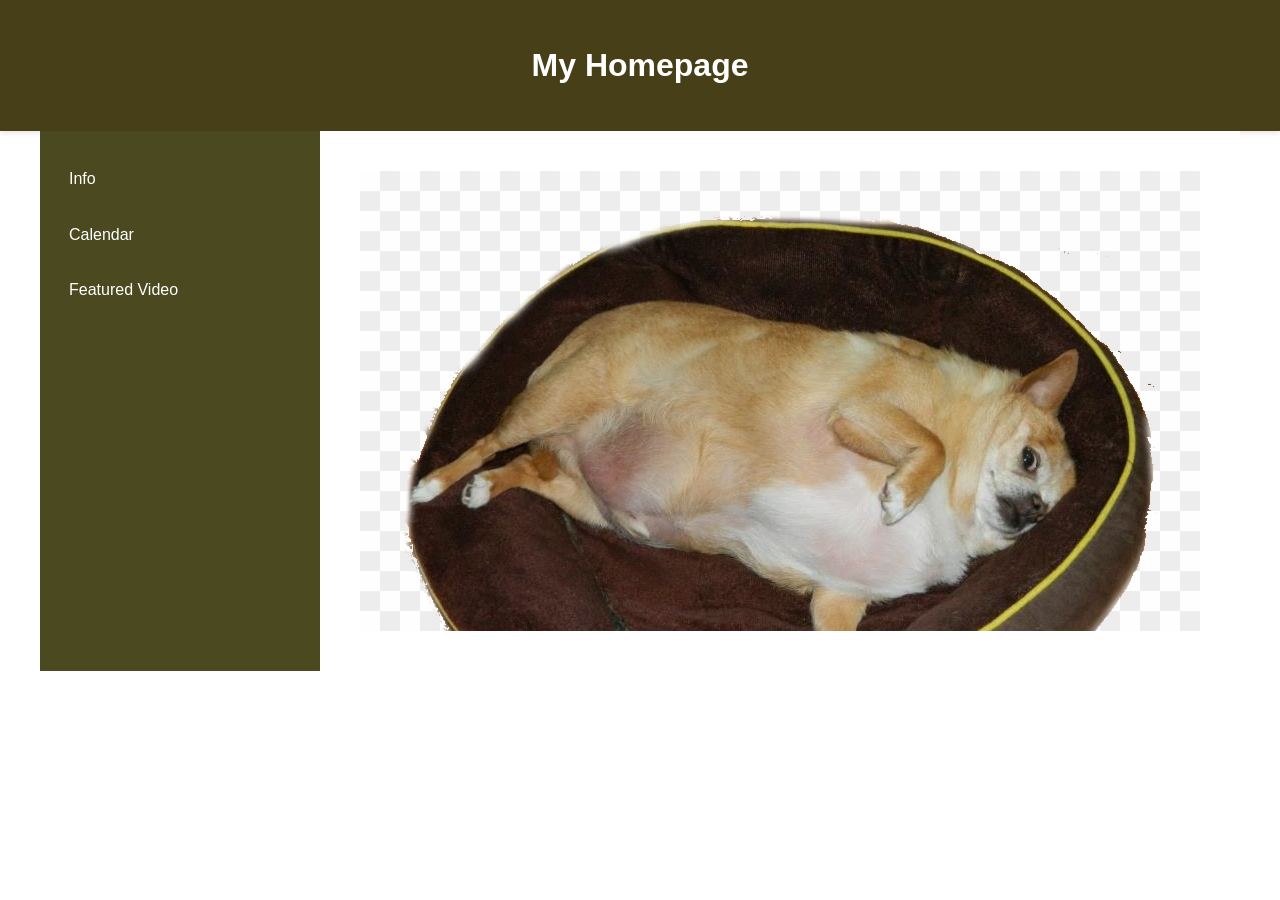
==== index.html @ ada72c47 "Update index.html" ====
<!DOCTYPE html>
<html lang="en">
  <head>
    <meta charset="UTF-8" />
    <meta name="viewport" content="width=device-width, initial-scale=1.0" />
    <title>My Personal Homepage</title>
    <link rel="stylesheet" href="style.css" />
  </head>
  <body>
    <header>
      <h1>My Homepage</h1>
    </header>

    <div class="container">
      <nav class="sidebar">
        <ul>
          <li><a href="hobby.html" target="content-frame">Info</a></li>
          <li>
            <a href="amina.html" target="content-frame">Calendar</a>
          </li>
          <li>
            <a href="video.html" target="content-frame">Featured Video</a>
          </li>
        </ul>
      </nav>
      <main class="content" id="main-content">
        <iframe src="196-1962907_animals-without-neck-meme-png-download-fat-chihuahua.png" name="content-frame"></img>
      </main>
    </div>

    <section class="form-section">
      <h3>Contact Me</h3>
      <form id="contact-form">
        <div class="form-row">
           <label><strong>Name:</strong></label>
          <input type="text" placeholder="Enter your name (￣▽￣)ノ" required />
           <label><strong>Age:</strong></label>
          <input type="number" placeholder="Age ( -_・)" required />
        </div>
        <div class="form-row">
          <select required>
             <label><strong>Gender:</strong></label>
         <input type = "radio" id="male" name="gender" value="male">
        <label for = "male">Male</label>
        <input type = "radio" id="female" name="gender" value="female">
        <label for = "male">Female</label>
          </select>
          <label><strong>a</strong></label>
        <input type = "checkbox" id="reading" name="hobbies" value="reading">
        <label for="reading">V●ᴥ●V</label>
        <input type="checkbox" id="traveling" name="hobbies" value="traveling">
        <label for="traveling">(っ˘ڡ˘ς) </label>
        <input type="checkbox" id="sports" name="hobbies" value="sports">
        <label for="sports">[̲̅$̲̅(̲̅ ͡° ͜ʖ ͡°̲̅)̲̅$̲̅]</label>
        </div>
        <textarea
          placeholder= "Write any of your comments ( ´ ∀ )ノ～ ♡"
          rows="5"
        ></textarea>
        <button type="submit">Submit Message</button>
      </form>
    </section>
  </body>
</html>
---- style.css ----
/*Basic Reset*/
* {
  box-sizing: border-box;
  margin: 0;
  padding: 0;
  font-family: 'Segoe UI', Arial, sans-serif;
}

body {
  background-color: white;
  color: #333;
  line-height: 1.6;
}

/* Header */
header {
  background: #463f17;
  color: #fff;
  padding: 2.5rem;
  text-align: center;
  box-shadow: 0 2px 5px rgba(0, 0, 0, 0.1);
}

/* Layout Container */
.container {
  display: flex;
  min-height: 500px;
  max-width: 1200px;
  margin: 0 auto;
  justify-content: center;
}

/* Sidebar Navigation */
.sidebar {
  width: 280px;
  background: #4a491f;
  color: white;
  text-decoration: none;
  padding: 20px 0;
}

.sidebar ul {
  list-style: none;
}

.sidebar li {
  padding: 15px 25px;
  cursor: pointer;
  color: white;
  transition: all 0.3s ease;
  border-left: 4px solid transparent;
}

.sidebar li:hover {
  background: #191e03;
  border-left: 4px solid #fff;
}

a {
  color: white;
  text-decoration: none;
}

/* Main Content Area */
.hobby-list {
  margin-top: 20px;
  list-style-type: none;
}

.hobby-list li {
  padding: 10px 0;
  font-size: 1.1rem;
}

/* Calendar Styling */
.calendar {
  width: 800px;
  margin: 30px auto;
  border-collapse: collapse;
  background: white;
  box-shadow: 0 0 10px rgba(0, 0, 0, 0.1);
}

.calendar th {
  background: #4a90e2;
  color: white;
  padding: 12px;
}

.calendar td {
  border: 1px solid #ddd;
  height: 100px;
  vertical-align: top;
  padding: 5px;
}

.date {
  font-weight: bold;
  margin-bottom: 5px;
}

.todo {
  font-size: 13px;
  color: #333;
  line-height: 1.5;
}

.sunday {
  color: red;
}

.saturday {
  color: blue;
}

.today {
  background: #fff9c4;
}
.todo-link {
  color: #4a90e2;
  cursor: pointer;
  text-decoration: none;
  transition: 0.3s;
}
.todo-link:hover {
  color: #1c5db6;
  text-decoration: underline;
}
/* Form Section */
.form-section {
  background: #fff;
  padding: 50px;
  max-width: 800px;
  margin: 40px auto;
  border-radius: 12px;
  box-shadow: 0 4px 15px rgba(0, 0, 0, 0.05);
}

.form-section h3 {
  margin-bottom: 20px;
  text-align: center;
}

.form-row {
  display: flex;
  gap: 15px;
  margin-bottom: 15px;
}

input,
select,
textarea {
  flex: 1;
  padding: 12px 15px;
  border: 1px solid #ced4da;
  border-radius: 6px;
  font-size: 1rem;
}

input:focus,
textarea:focus {
  outline: none;
  border-color: #1abc9c;
}

button {
  background: #2c3e50;
  color: white;
  padding: 15px;
  border: none;
  border-radius: 6px;
  cursor: pointer;
  width: 100%;
  font-size: 1.1rem;
  font-weight: bold;
  transition: background 0.3s;
}

button:hover {
  background: #1abc9c;
}

/* Video Responsive */
.video {
  position: absolute;
  top: 0;
  left: 0;
  width: 100%;
  height: 100%;
}
.content {
  flex: 1;
  padding: 40px;
  background: #ffffff;
  min-height: 60vh;
}

iframe {
  border: none;
  outline: none;
  width: 100%;
  height: 100%;
  display: block;
}
.profile-img {
  width: 150px;
  border-radius: 50%;
  border: 3px solid #333;
}

.log {
  margin-left: 25px;
}
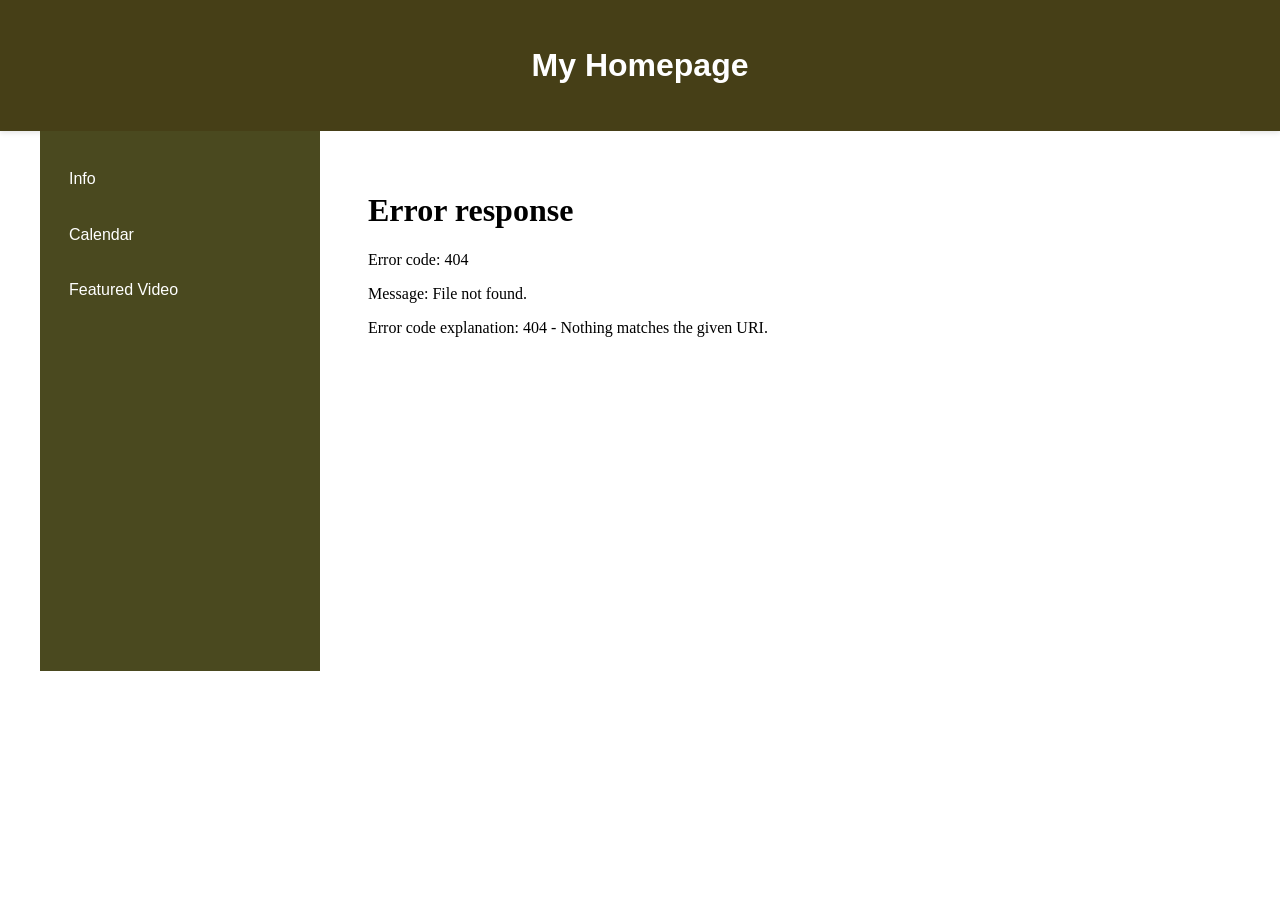
==== commit 40cee4a4: "Update index.html" ====
--- a/index.html
+++ b/index.html
@@ -24,7 +24,7 @@
         </ul>
       </nav>
       <main class="content" id="main-content">
-        <iframe src="196-1962907_animals-without-neck-meme-png-download-fat-chihuahua.png" name="content-frame"></img>
+        <iframe src="intro.html" name="content-frame"></img>
       </main>
     </div>
 
@@ -83,3 +83,4 @@
 
 
 
+
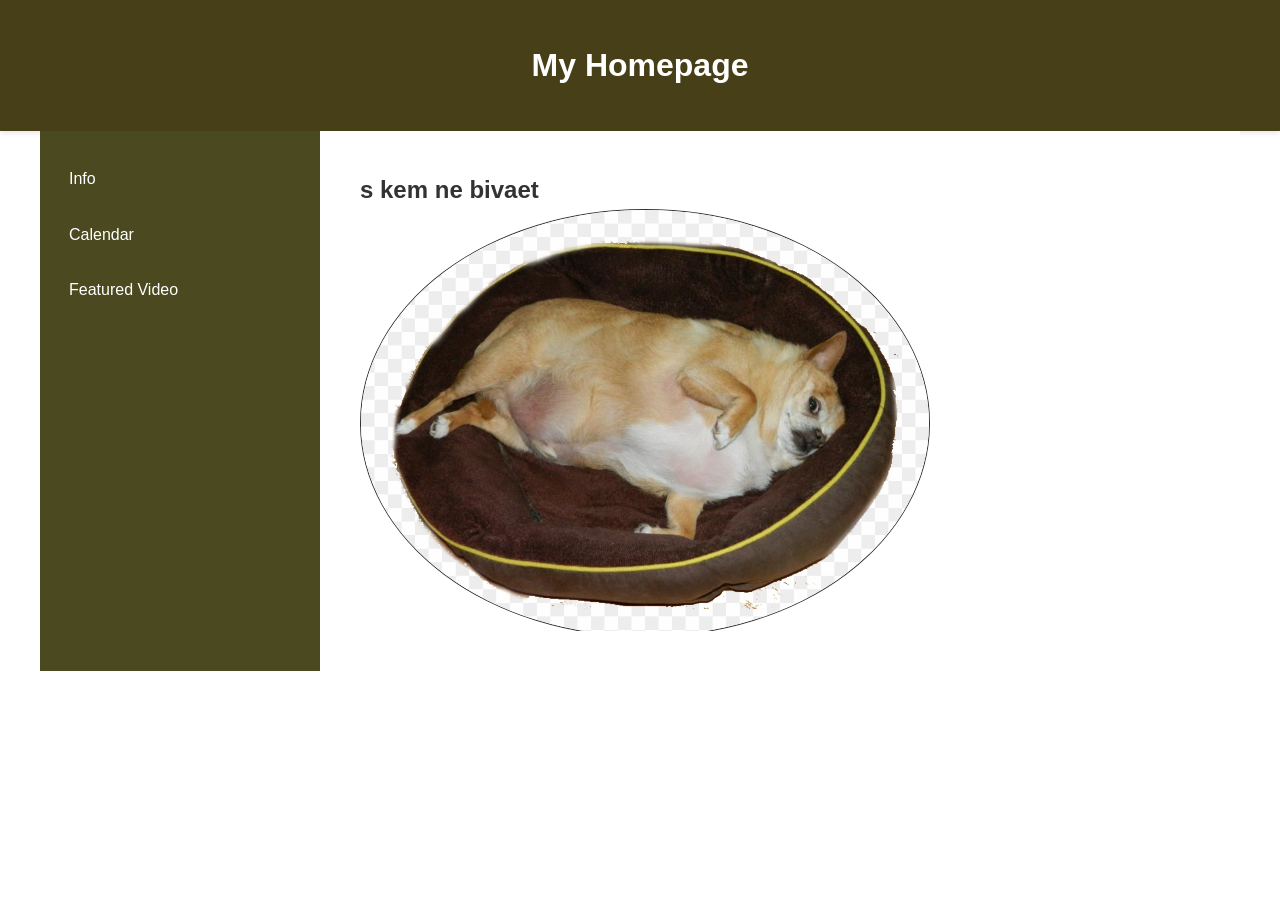
==== commit 1c9ded93: "Update index.html" ====
--- a/index.html
+++ b/index.html
@@ -14,7 +14,7 @@
     <div class="container">
       <nav class="sidebar">
         <ul>
-          <li><a href="hobby.html" target="content-frame">Info</a></li>
+          <li><a href="info.html" target="content-frame">Info</a></li>
           <li>
             <a href="amina.html" target="content-frame">Calendar</a>
           </li>
@@ -84,3 +84,4 @@
 
 
 
+
--- a/style.css
+++ b/style.css
@@ -203,11 +203,15 @@
   display: block;
 }
 .profile-img {
-  width: 150px;
-  border-radius: 50%;
-  border: 3px solid #333;
+  width: 570px;
+  border-radius: 100%;
+  border: 1px solid #333;
 }
 
 .log {
   margin-left: 25px;
-}+
+}
+
+
+
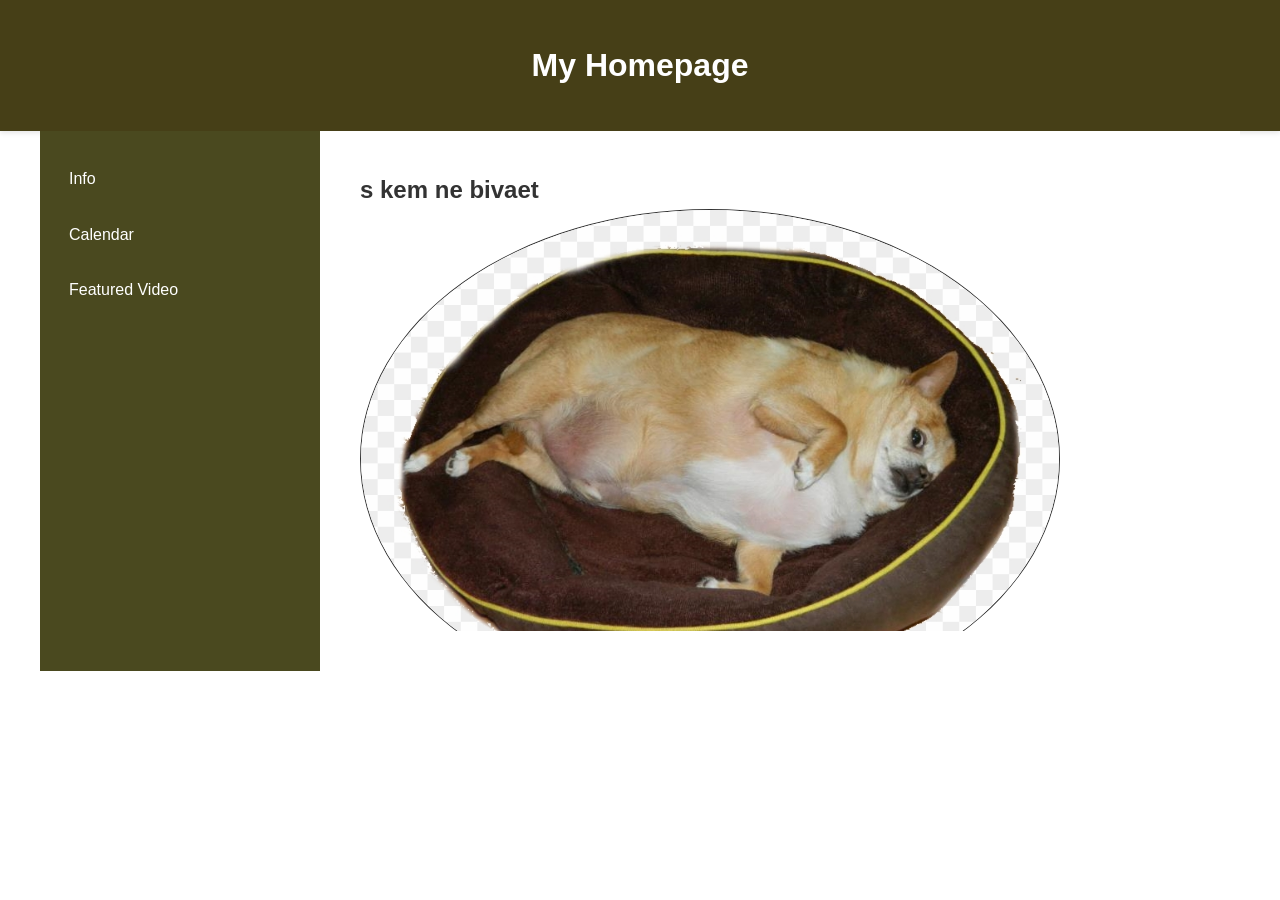
==== commit b5a96660: "Update index.html" ====
--- a/index.html
+++ b/index.html
@@ -3,7 +3,7 @@
   <head>
     <meta charset="UTF-8" />
     <meta name="viewport" content="width=device-width, initial-scale=1.0" />
-    <title>My Personal Homepage</title>
+    <title>CHIHUAHUAS</title>
     <link rel="stylesheet" href="style.css" />
   </head>
   <body>
@@ -28,38 +28,7 @@
       </main>
     </div>
 
-    <section class="form-section">
-      <h3>Contact Me</h3>
-      <form id="contact-form">
-        <div class="form-row">
-           <label><strong>Name:</strong></label>
-          <input type="text" placeholder="Enter your name (￣▽￣)ノ" required />
-           <label><strong>Age:</strong></label>
-          <input type="number" placeholder="Age ( -_・)" required />
-        </div>
-        <div class="form-row">
-          <select required>
-             <label><strong>Gender:</strong></label>
-         <input type = "radio" id="male" name="gender" value="male">
-        <label for = "male">Male</label>
-        <input type = "radio" id="female" name="gender" value="female">
-        <label for = "male">Female</label>
-          </select>
-          <label><strong>a</strong></label>
-        <input type = "checkbox" id="reading" name="hobbies" value="reading">
-        <label for="reading">V●ᴥ●V</label>
-        <input type="checkbox" id="traveling" name="hobbies" value="traveling">
-        <label for="traveling">(っ˘ڡ˘ς) </label>
-        <input type="checkbox" id="sports" name="hobbies" value="sports">
-        <label for="sports">[̲̅$̲̅(̲̅ ͡° ͜ʖ ͡°̲̅)̲̅$̲̅]</label>
-        </div>
-        <textarea
-          placeholder= "Write any of your comments ( ´ ∀ )ノ～ ♡"
-          rows="5"
-        ></textarea>
-        <button type="submit">Submit Message</button>
-      </form>
-    </section>
+    
   </body>
 </html>
 
@@ -85,3 +54,4 @@
 
 
 
+
--- a/style.css
+++ b/style.css
@@ -203,7 +203,8 @@
   display: block;
 }
 .profile-img {
-  width: 570px;
+  width: 700px;
+  height: 500px;
   border-radius: 100%;
   border: 1px solid #333;
 }
@@ -215,3 +216,6 @@
 
 
 
+
+
+
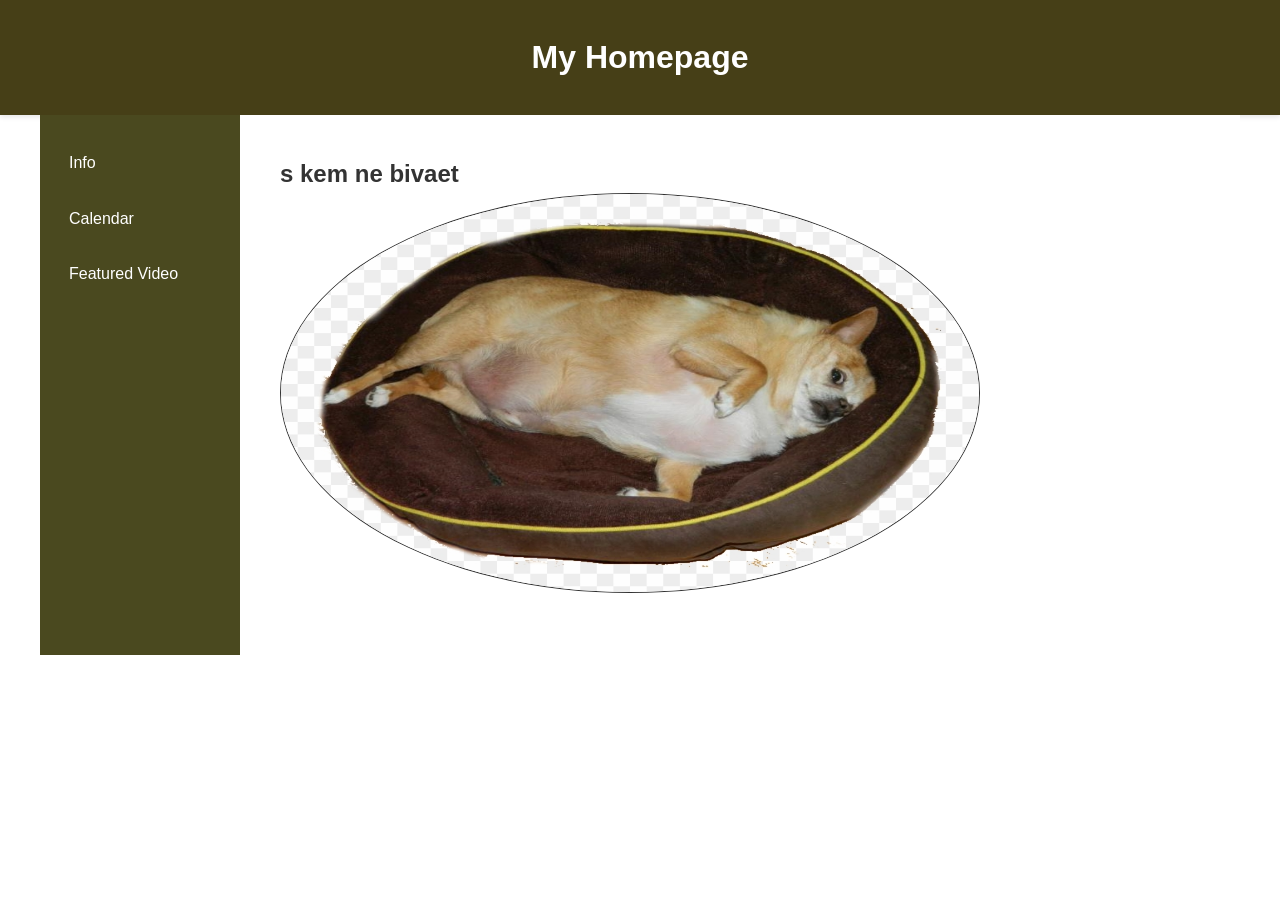
==== commit dd559afb: "Update index.html" ====
--- a/index.html
+++ b/index.html
@@ -28,7 +28,28 @@
       </main>
     </div>
 
-    
+     <section class="form-section">
+      <h3>Contact Me</h3>
+      <form id="contact-form">
+        <div class="form-row">
+          <input type="text" placeholder="Full Name" required />
+          <input type="number" placeholder="Age" required />
+        </div>
+        <div class="form-row">
+          <select required>
+            <option value="" disabled selected>Select Gender</option>
+            <option value="male">Male</option>
+            <option value="female">Female</option>
+          </select>
+          <input type="email" placeholder="Email Address" required />
+        </div>
+        <textarea
+          placeholder="Write your questions or comments here..."
+          rows="5"
+        ></textarea>
+        <button type="submit">Submit Message</button>
+      </form>
+    </section>
   </body>
 </html>
 
@@ -55,3 +76,4 @@
 
 
 
+
--- a/style.css
+++ b/style.css
@@ -16,7 +16,7 @@
 header {
   background: #463f17;
   color: #fff;
-  padding: 2.5rem;
+  padding: 2rem;
   text-align: center;
   box-shadow: 0 2px 5px rgba(0, 0, 0, 0.1);
 }
@@ -32,7 +32,7 @@
 
 /* Sidebar Navigation */
 .sidebar {
-  width: 280px;
+  width: 200px;
   background: #4a491f;
   color: white;
   text-decoration: none;
@@ -204,7 +204,7 @@
 }
 .profile-img {
   width: 700px;
-  height: 500px;
+  height: 400px;
   border-radius: 100%;
   border: 1px solid #333;
 }
@@ -219,3 +219,6 @@
 
 
 
+
+
+
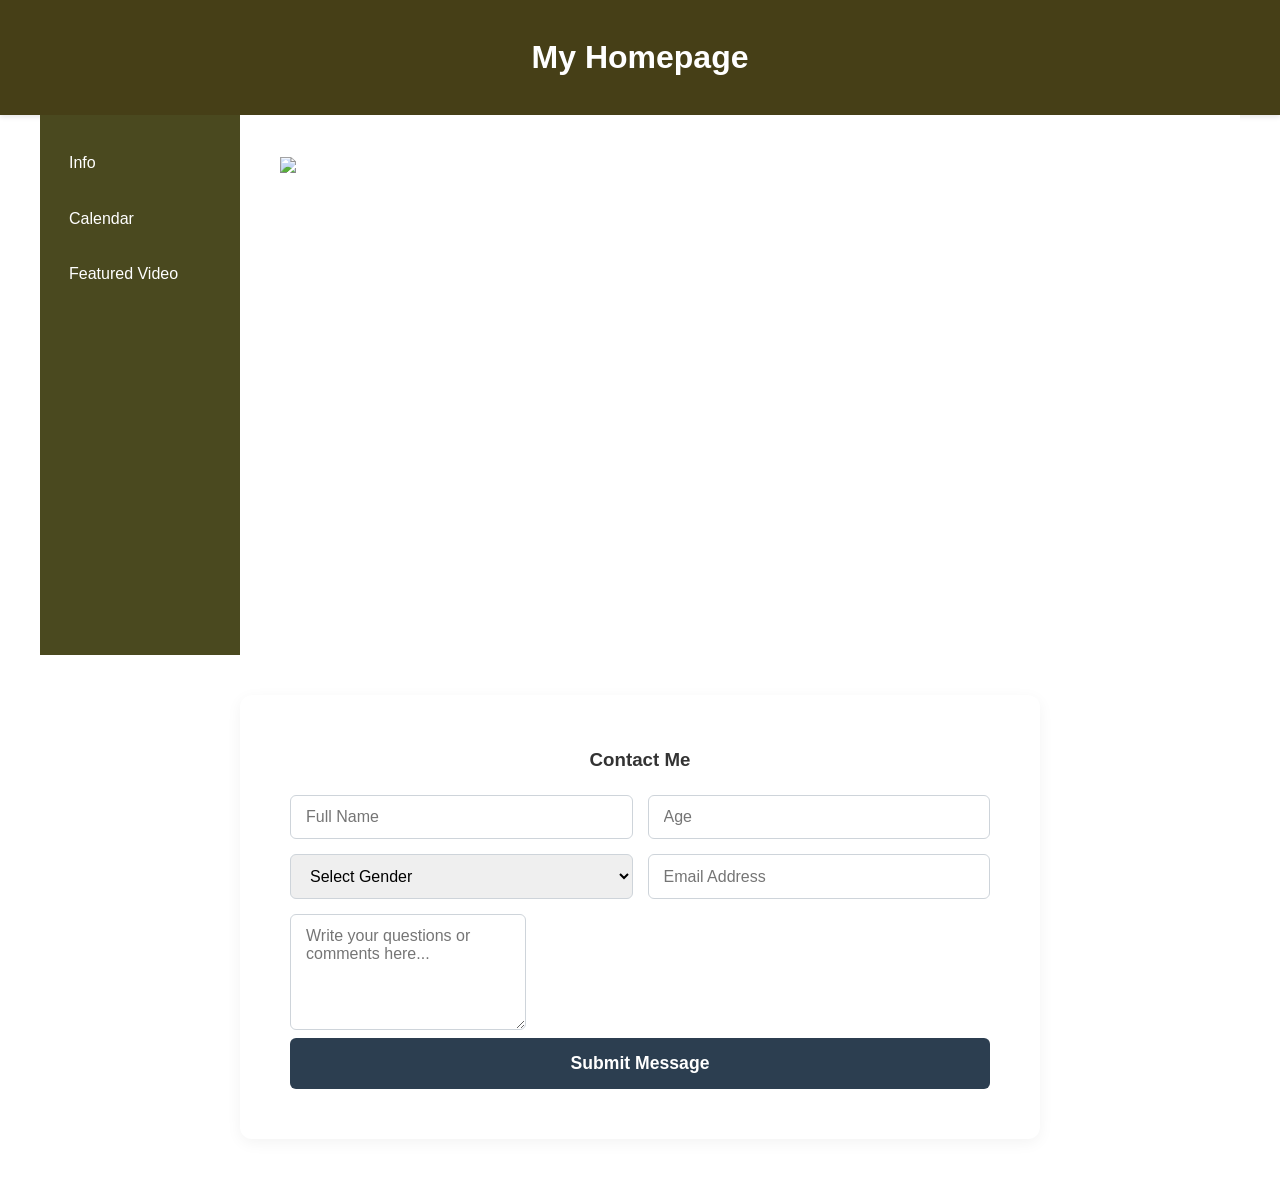
==== commit fa59814b: "Update index.html" ====
--- a/index.html
+++ b/index.html
@@ -24,7 +24,7 @@
         </ul>
       </nav>
       <main class="content" id="main-content">
-        <iframe src="intro.html" name="content-frame"></img>
+        <img src="intro.html" name="content-frame"></img>
       </main>
     </div>
 
@@ -77,3 +77,4 @@
 
 
 
+
--- a/style.css
+++ b/style.css
@@ -204,7 +204,7 @@
 }
 .profile-img {
   width: 700px;
-  height: 400px;
+  height: 350px;
   border-radius: 100%;
   border: 1px solid #333;
 }
@@ -222,3 +222,4 @@
 
 
 
+
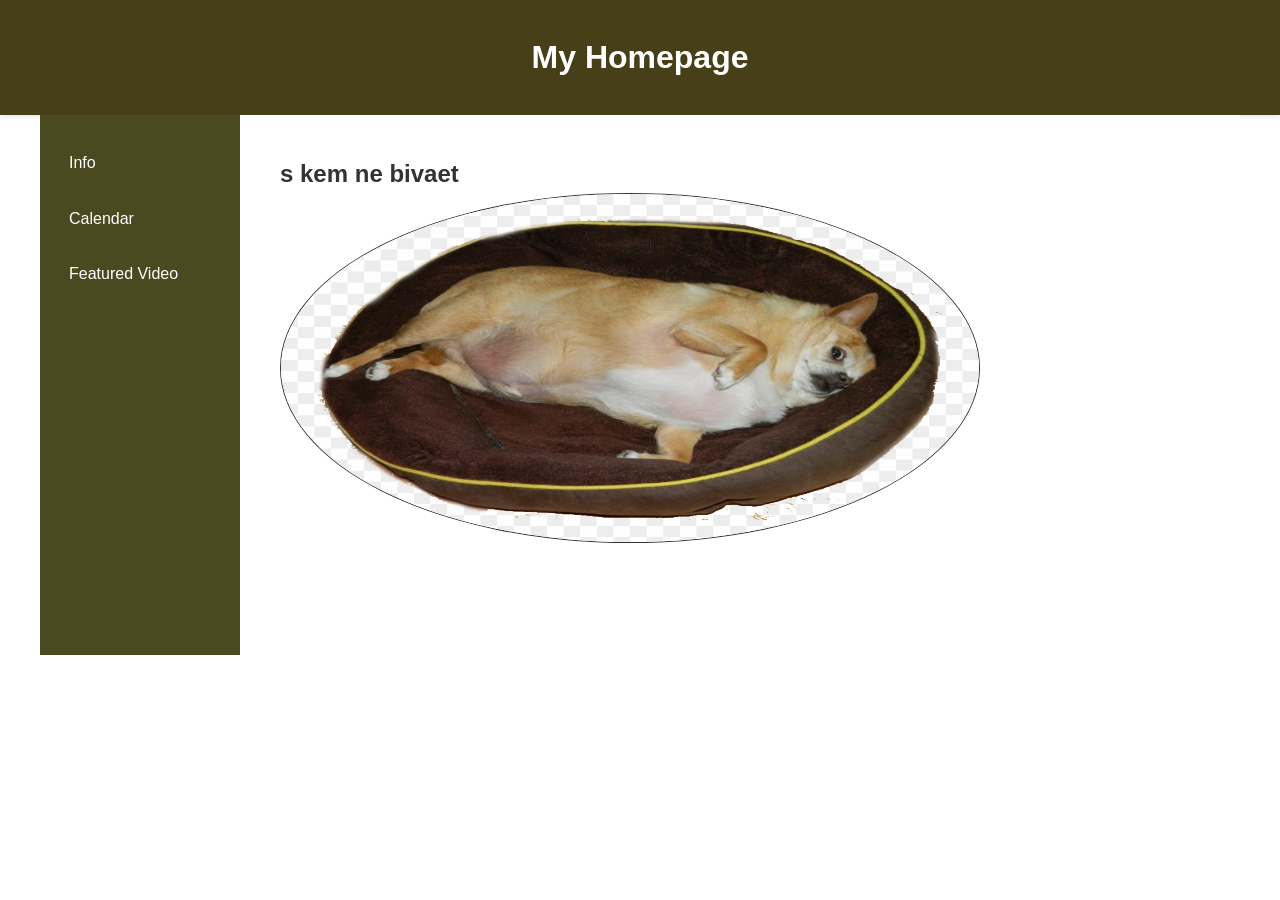
==== commit 396f685f: "Update index.html" ====
--- a/index.html
+++ b/index.html
@@ -24,7 +24,7 @@
         </ul>
       </nav>
       <main class="content" id="main-content">
-        <img src="intro.html" name="content-frame"></img>
+        <iframe src="intro.html" name="content-frame"></img>
       </main>
     </div>
 
@@ -78,3 +78,4 @@
 
 
 
+
